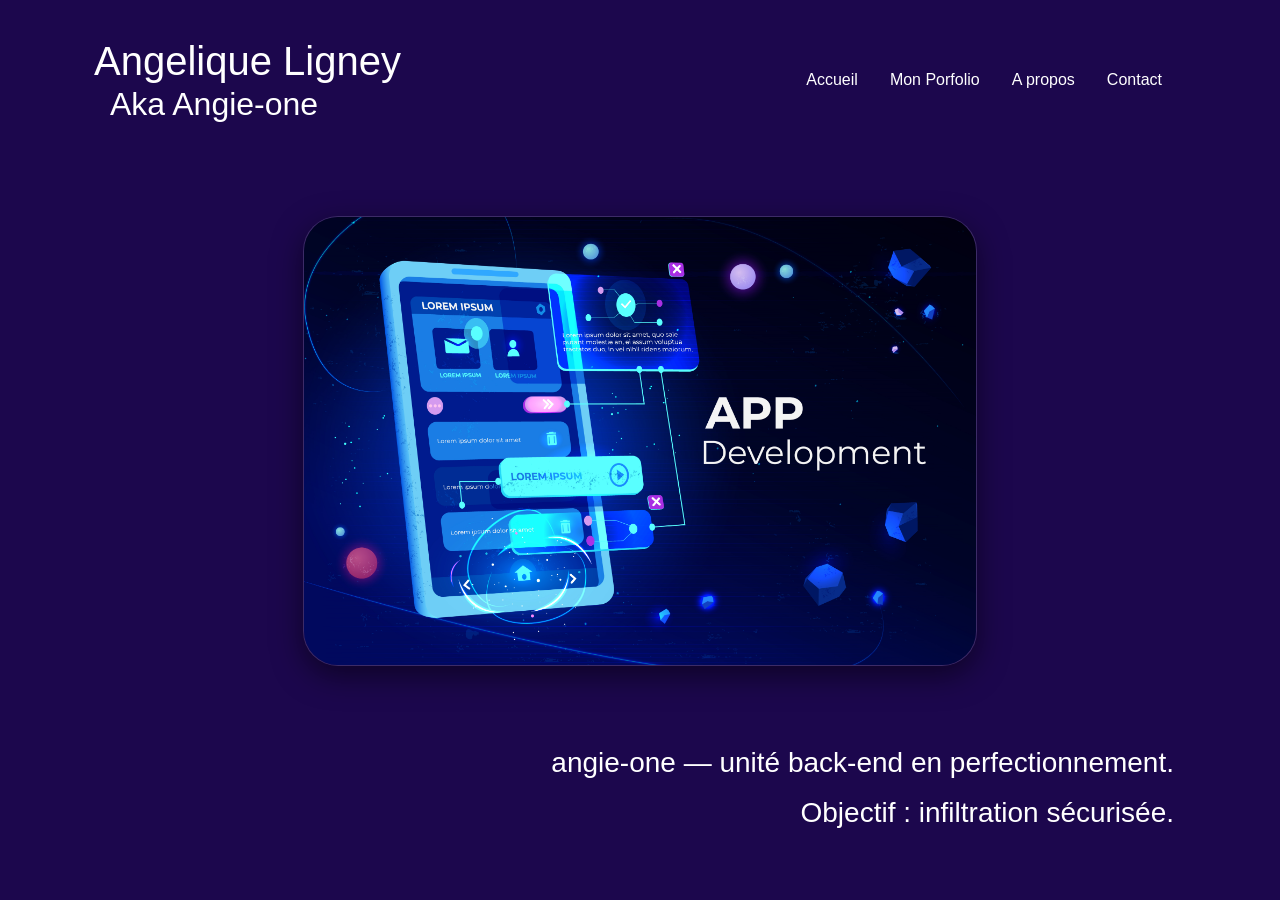
==== index.html @ 732555d1 "code ok" ====
<!DOCTYPE html>
<html lang="fr">
<head>
    <meta charset="UTF-8">
    <meta name="viewport" content="width=device-width, initial-scale=1.0">
    <link href="https://cdn.jsdelivr.net/npm/bootstrap@5.3.3/dist/css/bootstrap.min.css" rel="stylesheet">
    <link href="styles.css" rel="stylesheet" />

    <title>Portfolio Angie-one</title>

  
</head>
<body class="text-white">

<section class="vh-100" >
    <div class="container py-4">
 
        <nav class="navbar navbar-expand-md navbar-dark">
            <div class="container-fluid">
                
                <a class="navbar-brand" href="#">
                    <div class="titles">
                        <h1 class="m-0">Angelique Ligney</h1>
                        <h2 class="m-0 ps-3">Aka Angie-one</h2>
                    </div>
                </a>

                <!-- Bouton burger -->
                <button class="navbar-toggler ms-auto" type="button" data-bs-toggle="collapse" data-bs-target="#navbarMenu"
                    aria-controls="navbarMenu" aria-expanded="false" aria-label="Toggle navigation">
                    <span class="navbar-toggler-icon"></span>
                </button>

                <!-- Menu -->
                <div class="collapse navbar-collapse justify-content-end" id="navbarMenu">
                    <ul class="navbar-nav flex-row flex-md-row flex-wrap">
                        <li class="nav-item me-3"><a class="nav-link text-white" href="index.html">Accueil</a></li>
                        <li class="nav-item me-3"><a class="nav-link text-white" href="developpement.html">Mon Porfolio</a></li>
                        <li class="nav-item me-3"><a class="nav-link text-white" href="apropos.html">A propos</a></li>
                        <li class="nav-item me-3"><a class="nav-link text-white" href="contact.html">Contact</a></li>
                    </ul>
                </div>
            </div>
        </nav>

        <div>
            <img class="card-cyber hover" src="img/ecran.jpg" alt="image d'un écran ">
        </div>
        
        <h3 class="text-end px-4 mt-3">
            angie-one — unité back-end en perfectionnement. 
        </h3>
        <h3 class="text-end px-4 mt-3">Objectif : infiltration sécurisée.</h3>

</section>
    
    <script src="https://cdn.jsdelivr.net/npm/bootstrap@5.3.3/dist/js/bootstrap.bundle.min.js"></script>

</body>
</html>
---- styles.css ----
body {
    background: #1c074d;
    
    margin: 0;
    padding: 0;
    font-family: sans-serif; 
}

h2 {
    padding-left: 20px; 
}

img {
    
    max-width: 90%;      
    height: auto;   
    max-height: 450px;   
    display: block;
    margin: 80px auto;
    border-radius: 35px;
    box-shadow: 0 10px 30px rgba(0,0,0,0.5);
}


.form-control {
    background-color: rgba(255, 255, 255, 0.1); 
    border: 1px solid rgba(255, 255, 255, 0.2);
    color: white !important;
}

.form-control:focus {
    background-color: rgba(255, 255, 255, 0.2);
    box-shadow: 0 0 10px rgba(255, 255, 255, 0.5);
}

.card-cyber {
    background-color: rgba(255, 255, 255, 0.05); 
    border: 1px solid rgba(255, 255, 255, 0.1);
    backdrop-filter: blur(5px); 
    transition: transform 0.3s ease;
}

.card-cyber:hover {
    transform: translateY(-5px); 
    border-color: #0dcaf0; 
}

.card-cyber.hover-warning:hover {
    border-color: #ffc107;
}

.text-accent {
    color: #0dcaf0; 
}


.terminal-window {
    background-color: #0d0221; 
    border-radius: 10px;
    overflow: hidden;
    border: 1px solid rgba(255, 255, 255, 0.1);
    font-family: 'Courier New', Courier, monospace; 
}


.terminal-header {
    background-color: #252525;
    border-bottom: 1px solid #333;
}

/* Les petits points (boutons) */
.dot {
    height: 12px;
    width: 12px;
    border-radius: 50%;
    display: inline-block;
    margin-right: 8px;
}

/* Le texte à l'intérieur du terminal */
.terminal-body {
    color: #f8f8f2;
    line-height: 1.6;
}

.terminal-text {
    color: #e6e6e6;
    display: block;
    margin-top: 10px;
}
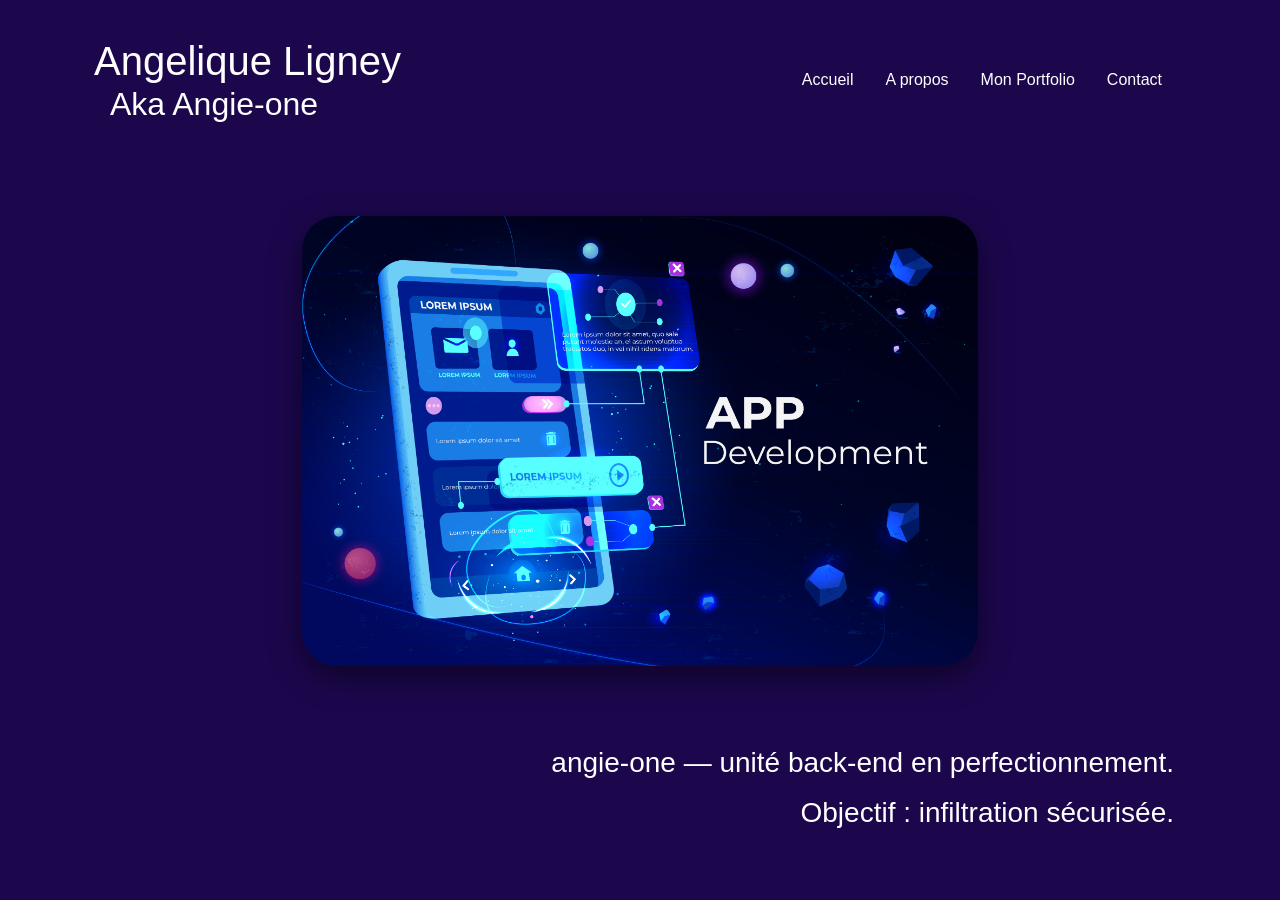
==== commit 64d317bb: "rectification projet ok" ====
--- a/index.html
+++ b/index.html
@@ -18,7 +18,7 @@
         <nav class="navbar navbar-expand-md navbar-dark">
             <div class="container-fluid">
                 
-                <a class="navbar-brand" href="#">
+                <a class="navbar-brand" href="apropos.html">
                     <div class="titles">
                         <h1 class="m-0">Angelique Ligney</h1>
                         <h2 class="m-0 ps-3">Aka Angie-one</h2>
@@ -33,10 +33,10 @@
 
                 <!-- Menu -->
                 <div class="collapse navbar-collapse justify-content-end" id="navbarMenu">
-                    <ul class="navbar-nav flex-row flex-md-row flex-wrap">
+                    <ul class="navbar-nav">
                         <li class="nav-item me-3"><a class="nav-link text-white" href="index.html">Accueil</a></li>
-                        <li class="nav-item me-3"><a class="nav-link text-white" href="developpement.html">Mon Porfolio</a></li>
                         <li class="nav-item me-3"><a class="nav-link text-white" href="apropos.html">A propos</a></li>
+                        <li class="nav-item me-3"><a class="nav-link text-white" href="developpement.html">Mon Portfolio</a></li>
                         <li class="nav-item me-3"><a class="nav-link text-white" href="contact.html">Contact</a></li>
                     </ul>
                 </div>
@@ -44,7 +44,9 @@
         </nav>
 
         <div>
-            <img class="card-cyber hover" src="img/ecran.jpg" alt="image d'un écran ">
+            <a href="developpement.html" class="d-block text-decoration-none">
+                <img class="img-hover" src="img/ecran.jpg" alt="image d'un écran ">
+            </a> 
         </div>
         
         <h3 class="text-end px-4 mt-3">
--- a/styles.css
+++ b/styles.css
@@ -1,6 +1,5 @@
 body {
     background: #1c074d;
-    
     margin: 0;
     padding: 0;
     font-family: sans-serif; 
@@ -11,7 +10,6 @@
 }
 
 img {
-    
     max-width: 90%;      
     height: auto;   
     max-height: 450px;   
@@ -19,6 +17,11 @@
     margin: 80px auto;
     border-radius: 35px;
     box-shadow: 0 10px 30px rgba(0,0,0,0.5);
+}
+
+.img-hover:hover {
+    transform: translateY(-8px);
+    border: 1px solid #0dcaf0 !important;
 }
 
 
@@ -38,6 +41,17 @@
     border: 1px solid rgba(255, 255, 255, 0.1);
     backdrop-filter: blur(5px); 
     transition: transform 0.3s ease;
+    max-width: 450px; 
+    margin: 0 auto;
+}
+
+.card-cyber-warning {
+    background-color: rgba(255, 255, 255, 0.05); 
+    border: 1px solid rgba(255, 255, 255, 0.1);
+    backdrop-filter: blur(5px); 
+    transition: transform 0.3s ease;
+    max-width: 450px; 
+    margin: 0 auto;
 }
 
 .card-cyber:hover {
@@ -45,7 +59,8 @@
     border-color: #0dcaf0; 
 }
 
-.card-cyber.hover-warning:hover {
+.card-cyber-warning:hover {
+    transform: translateY(-5px);
     border-color: #ffc107;
 }
 
